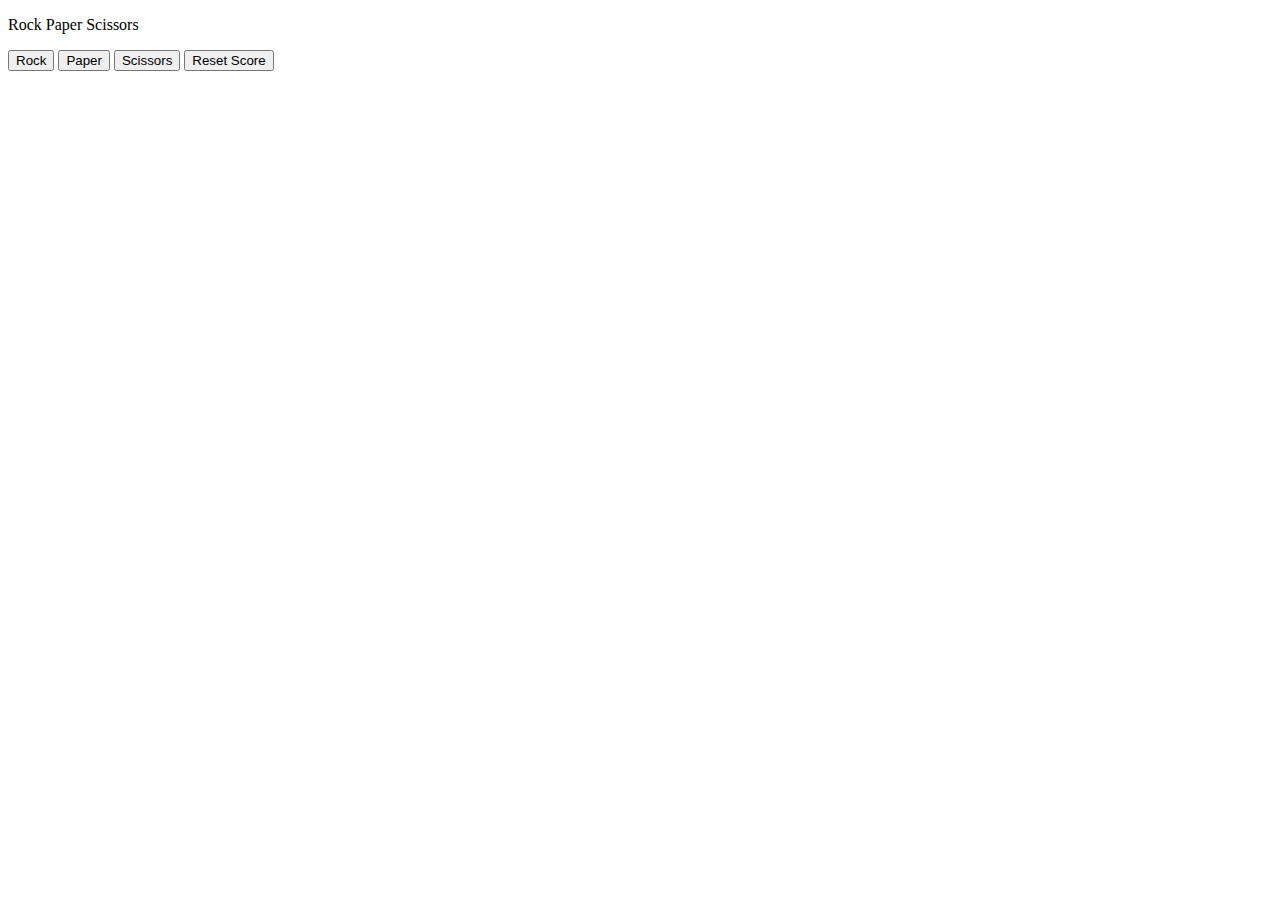
==== 09-Rock-Paper-Scissors/rock-paper-scissors.html @ 67e22f0f "DOM basic" ====
<!DOCTYPE html>
<html lang="en">

<head>
    <meta charset="UTF-8">
    <meta name="viewport" content="width=device-width, initial-scale=1.0">
    <title>Rock Paper Scissors</title>
    <link rel="stylesheet" href="style.css">
</head>

<body>
    <p>Rock Paper Scissors</p>

    <button onclick="playGame('rock')">Rock</button>

    <button onclick="playGame('paper')">Paper</button>

    <button onclick="playGame('scissors')">Scissors</button>

    <button onclick="
        score.wins = 0;
        score.losses = 0;
        score.ties = 0
        // Remove the score from localStorage
        localStorage.removeItem('score')
    ">Reset Score</button>
    <script src="rock-paper-scissors.js"></script>
</body>

</html>
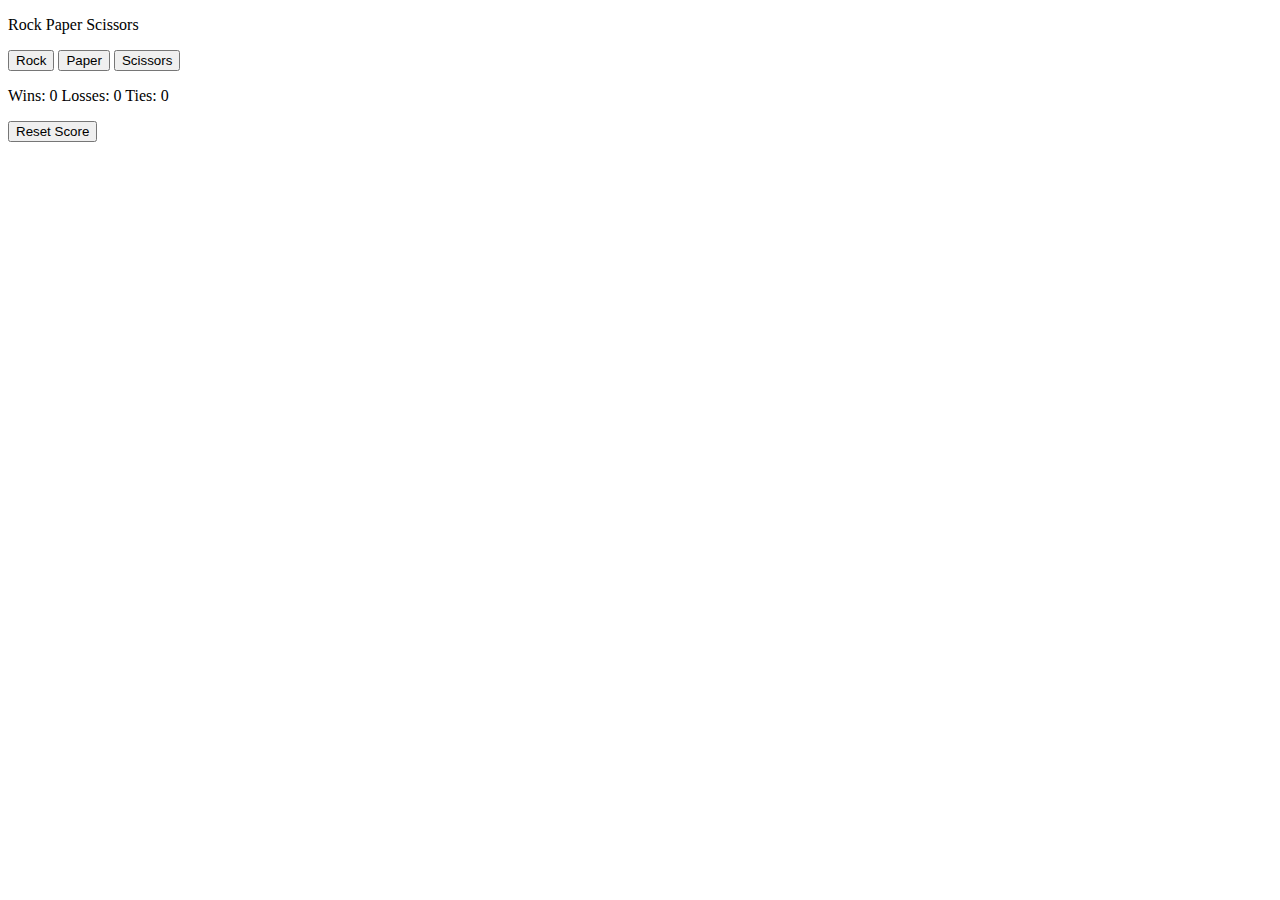
==== commit 967e6331: "Display the Calculator result in the DOM" ====
--- a/09-Rock-Paper-Scissors/rock-paper-scissors.html
+++ b/09-Rock-Paper-Scissors/rock-paper-scissors.html
@@ -17,12 +17,18 @@
 
     <button onclick="playGame('scissors')">Scissors</button>
 
+    <p class="js-result"></p>
+    <p class="js-move"></p>
+    <p class="js-score"></p>
+
+
     <button onclick="
         score.wins = 0;
         score.losses = 0;
         score.ties = 0
         // Remove the score from localStorage
         localStorage.removeItem('score')
+        updateScoreElement();
     ">Reset Score</button>
     <script src="rock-paper-scissors.js"></script>
 </body>
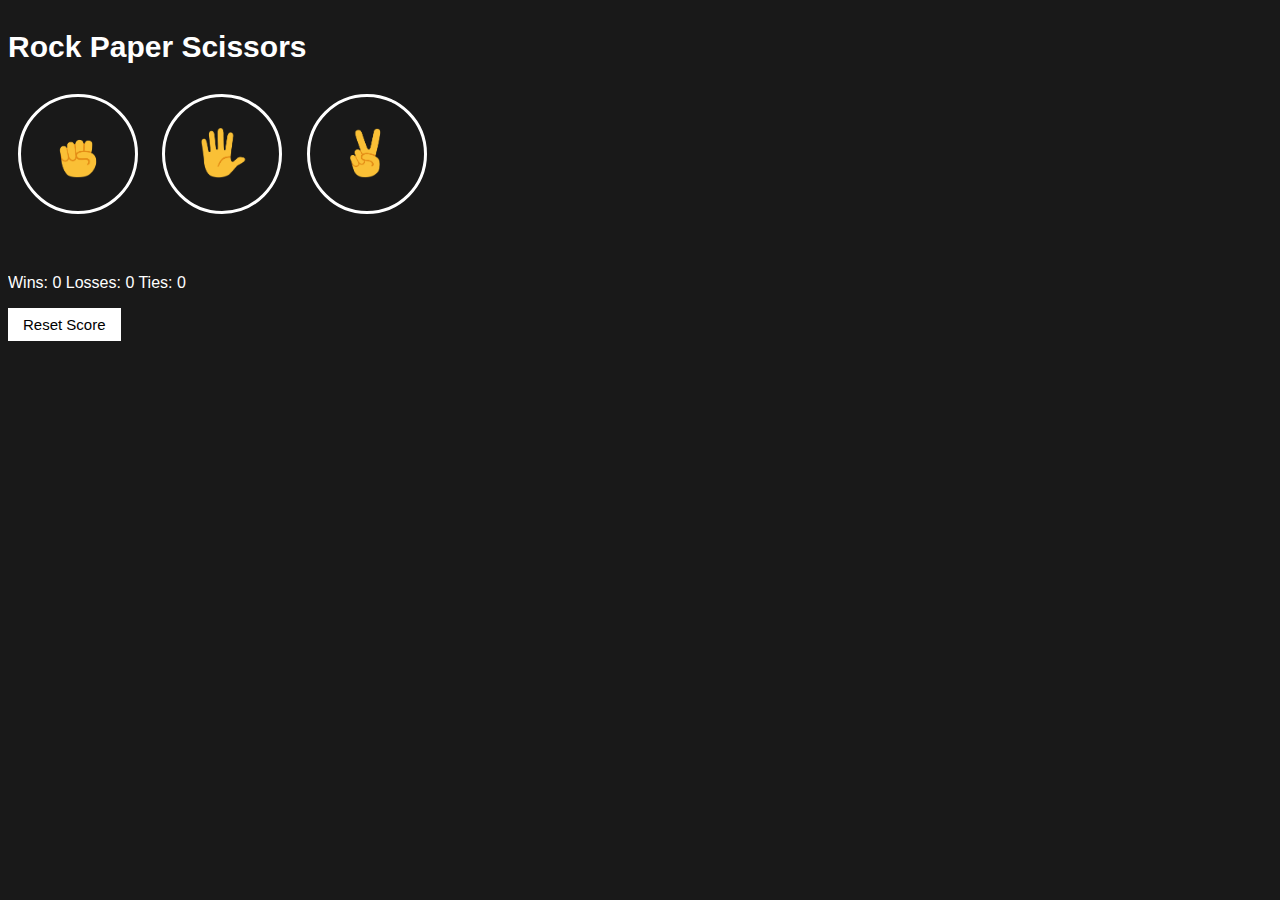
==== commit 6159d543: "Add images of the Rock Paper Scissors and style" ====
--- a/09-Rock-Paper-Scissors/rock-paper-scissors.html
+++ b/09-Rock-Paper-Scissors/rock-paper-scissors.html
@@ -9,17 +9,19 @@
 </head>
 
 <body>
-    <p>Rock Paper Scissors</p>
+    <p class="title">Rock Paper Scissors</p>
 
-    <button onclick="playGame('rock')">Rock</button>
+    <button onclick="playGame('rock')" class="move-button"><img src="images/rock-emoji.png" class="move-icon"></button>
 
-    <button onclick="playGame('paper')">Paper</button>
+    <button onclick="playGame('paper')" class="move-button"><img src="images/paper-emoji.png"
+            class="move-icon"></button>
 
-    <button onclick="playGame('scissors')">Scissors</button>
+    <button onclick="playGame('scissors')" class="move-button"><img src="images/scissors-emoji.png"
+            class="move-icon"></button>
 
-    <p class="js-result"></p>
+    <p class="js-result result"></p>
     <p class="js-move"></p>
-    <p class="js-score"></p>
+    <p class="js-score score"></p>
 
 
     <button onclick="
@@ -29,7 +31,8 @@
         // Remove the score from localStorage
         localStorage.removeItem('score')
         updateScoreElement();
-    ">Reset Score</button>
+    " class="reset-score-button">Reset Score</button>
+
     <script src="rock-paper-scissors.js"></script>
 </body>
 
--- a/09-Rock-Paper-Scissors/style.css
+++ b/09-Rock-Paper-Scissors/style.css
@@ -0,0 +1,42 @@
+body {
+  background-color: rgb(25, 25, 25);
+  color: white;
+  font-family: Arial, Helvetica, sans-serif;
+}
+
+.title {
+  font-size: 30px;
+  font-weight: bold;
+}
+
+.move-icon {
+  height: 50px;
+}
+
+.move-button {
+  background-color: transparent;
+  border: 3px solid white;
+  width: 120px;
+  height: 120px;
+  border-radius: 60px;
+  margin: 0 10px;
+  cursor: pointer;
+}
+
+.result {
+  font-size: 25px;
+  font-weight: bold;
+  margin: 50px 0;
+}
+
+.score {
+  margin-top: 60px;
+}
+
+.reset-score-button {
+  background-color: white;
+  border: none;
+  font-size: 15px;
+  padding: 8px 15px;
+  cursor: pointer;
+}
